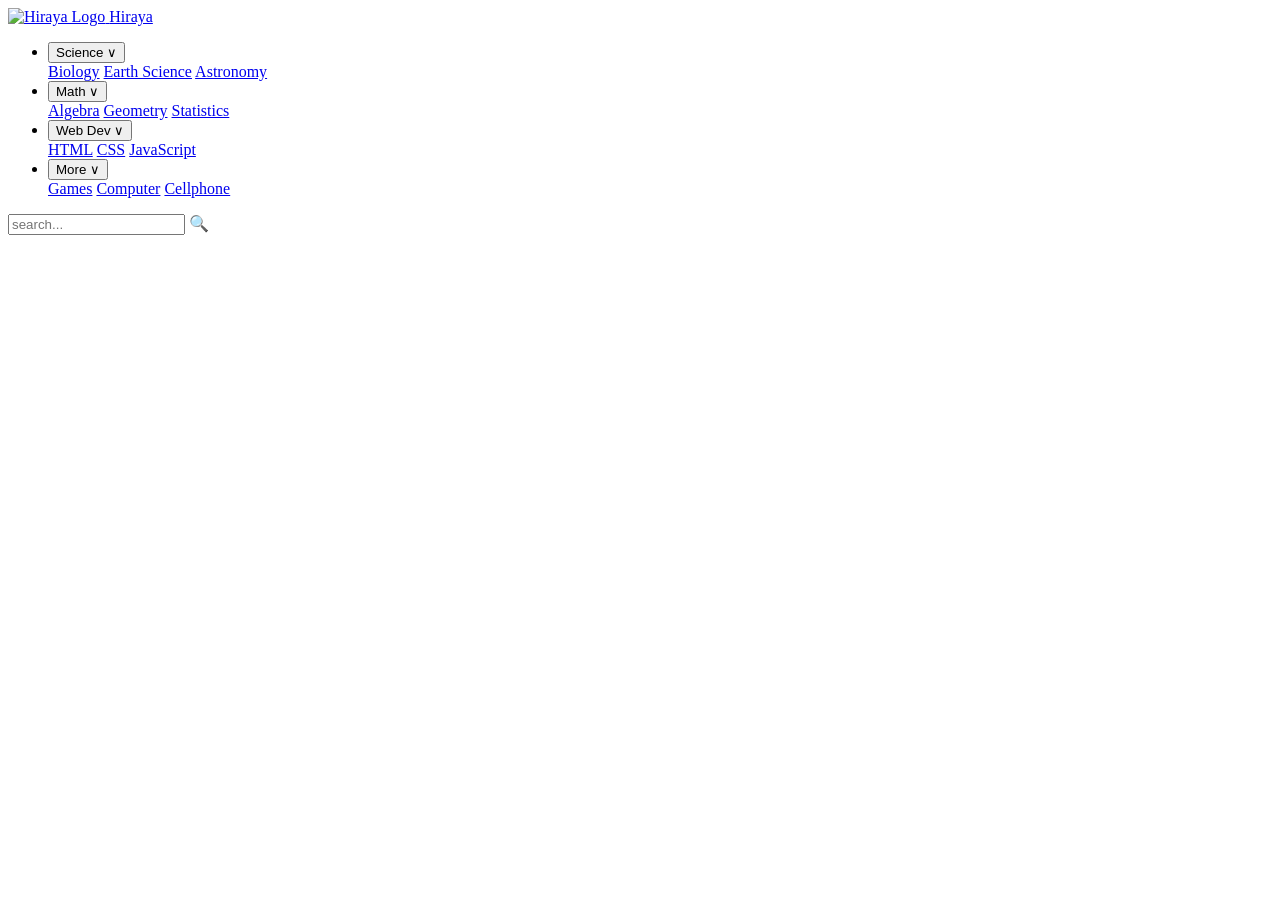
==== index.html @ 241e8c7b "HTML Source Code" ====
<!DOCTYPE html>
<html lang="en">

<head>
    <meta charset="UTF-8">
    <meta name="viewport" content="width=device-width, initial-scale=1.0">
    <title>Hiraya Hub: Your Educational Platform</title>
    <link rel="stylesheet" href="style.css">
    <link rel="icon" href="images/favicon.png" type="image/png">
</head>

<body>
    <div id="navbar-placeholder"></div>

    <main>

    </main>

    <script>
        // Fetch and load your separate nav.html snippet file
        fetch('nav.html')
            .then(response => response.text())
            .then(data => {
                document.getElementById('navbar-placeholder').innerHTML = data;

                // Re-initialize interactive click listeners once elements land on the DOM
                initializeDropdownActions();
            })
            .catch(err => console.error('Error loading navbar:', err));

        function initializeDropdownActions() {
            document.querySelectorAll('.nav-button').forEach(button => {
                button.addEventListener('click', (e) => {
                    // Prevent global window click from instantly shutting the menu down
                    e.stopPropagation();

                    const currentDropdown = button.nextElementSibling;

                    // Close any other open dropdowns first
                    document.querySelectorAll('.dropdown-menu').forEach(menu => {
                        if (menu !== currentDropdown) {
                            menu.classList.remove('show');
                        }
                    });

                    // Toggle clicked state for this specific element
                    currentDropdown.classList.toggle('show');
                });
            });

            // Global dismisser: closes pinned dropdowns if user clicks a blank page area
            document.addEventListener('click', () => {
                document.querySelectorAll('.dropdown-menu').forEach(menu => {
                    menu.classList.remove('show');
                });
            });
        }
    </script>

</body>

</html>
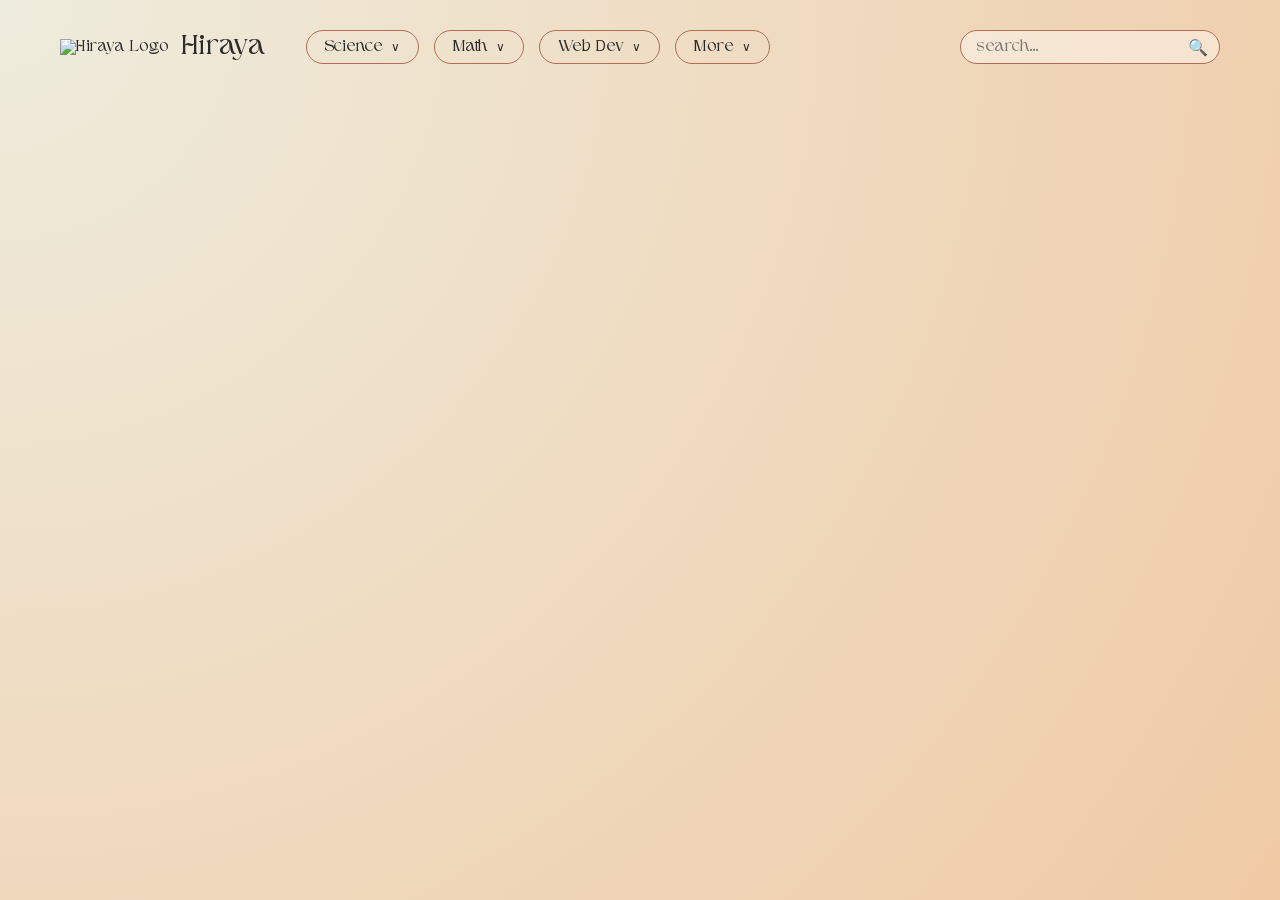
==== commit 53c323f6: "HTML Source Codes" ====
--- a/index.html
+++ b/index.html
@@ -4,6 +4,9 @@
 <head>
     <meta charset="UTF-8">
     <meta name="viewport" content="width=device-width, initial-scale=1.0">
+
+    <link rel="stylesheet" href="https://cdnjs.cloudflare.com/ajax/libs/font-awesome/7.3.1/css/all.min.css" integrity="sha512-QeR2VH+lsBE5LSAe1Q5EnTBbe7XTBubt8dG93Y7gidSgdMCr8nVqKcfKAMyN96SV8KDbZVTDXChatu5G2KQGzg==" crossorigin="anonymous" referrerpolicy="no-referrer">
+
     <title>Hiraya Hub: Your Educational Platform</title>
     <link rel="stylesheet" href="style.css">
     <link rel="icon" href="images/favicon.png" type="image/png">
--- a/style.css
+++ b/style.css
@@ -0,0 +1,190 @@
+:root {
+    --background-color: radial-gradient(circle at top left, #eeecdd 0%, #f0caa5 100%);
+    --border-color: #b56c52;
+    --dropdown-bg: #8faea7;
+    --text-color: #2b2b2b;
+}
+
+* {
+    margin: 0;
+    padding: 0;
+    box-sizing: border-box;
+}
+
+body {
+    font-family: 'Higuen', sans-serif;
+    background: var(--background-color);
+    background-repeat: no-repeat;
+    background-size: cover;
+    background-attachment: fixed;
+    padding: 20px;
+}
+
+@font-face {
+    font-family: 'Higuen';
+    src: url('fonts/Higuen-Regular.woff2') format('woff2'),
+        url('fonts/Higuen-Regular.woff') format('woff');
+    font-weight: normal;
+    font-style: normal;
+}
+
+/* --- Layout Positioning (Missing from your file) --- */
+
+/* Align items horizontally across the screen */
+.nav-container {
+    display: flex;
+    align-items: center;
+    justify-content: space-between;
+    width: 100%;
+    padding: 10px 40px;
+}
+
+/* Groups logo image and brand text together */
+.logo-section {
+    display: flex;
+    align-items: center;
+    gap: 12px;
+}
+
+.logo-img {
+    width: 55px;
+    height: 55px;
+    object-fit: contain;
+}
+
+.brand-name {
+    font-size: 28px;
+    color: var(--text-color);
+    text-decoration: none;
+}
+
+.logo-section a {
+    text-decoration: none;
+    color: var(--text-color);
+}
+
+/* Horizontal list layout for links */
+.nav-menu {
+    display: flex;
+    list-style: none;
+    gap: 15px;
+    margin-right: auto;
+    margin-left: 40px;
+}
+
+.nav-item {
+    position: relative;
+}
+
+/* Pill buttons design */
+.nav-button {
+    font-family: 'Higuen', sans-serif;
+    font-size: 16px;
+    background: transparent;
+    border: 1px solid var(--border-color);
+    color: var(--text-color);
+    padding: 8px 18px;
+    border-radius: 20px;
+    cursor: pointer;
+    display: flex;
+    align-items: center;
+    gap: 8px;
+    transition: all 0.2s ease;
+}
+
+.nav-button:hover {
+    background-color: rgba(181, 108, 82, 0.1);
+}
+
+.arrow {
+    font-size: 12px;
+}
+
+/* --- Dropdown Settings --- */
+
+.dropdown-menu {
+    display: flex;
+    opacity: 0;
+    pointer-events: none;
+    visibility: hidden;
+    position: absolute;
+    top: 135%;
+    left: 50%;
+    transform: translateX(-50%) translateY(-10px);
+    background-color: var(--dropdown-bg);
+    border: 1px solid var(--border-color);
+    border-radius: 18px;
+    padding: 12px;
+    width: 150px;
+    flex-direction: column;
+    gap: 8px;
+    z-index: 100;
+    box-shadow: 0px 4px 10px rgba(0, 0, 0, 0.05);
+    transition: opacity 0.2s ease, transform 0.2s ease, visibility 0.2s;
+}
+
+.nav-item:hover .dropdown-menu,
+.dropdown-menu.show {
+    opacity: 1;
+    pointer-events: auto;
+    visibility: visible;
+    transform: translateX(-50%) translateY(0);
+}
+
+.dropdown-arrow {
+    position: absolute;
+    top: -8px;
+    left: 50%;
+    transform: translateX(-50%);
+    width: 0;
+    height: 0;
+    border-left: 8px solid transparent;
+    border-right: 8px solid transparent;
+    border-bottom: 8px solid var(--dropdown-bg);
+}
+
+.dropdown-link {
+    font-family: 'Higuen', sans-serif;
+    font-size: 15px;
+    text-align: center;
+    text-decoration: none;
+    color: var(--text-color);
+    background-color: transparent;
+    border: 1px solid var(--border-color);
+    padding: 6px 12px;
+    border-radius: 15px;
+    transition: background 0.2s;
+}
+
+.dropdown-link:hover {
+    background-color: rgba(255, 255, 255, 0.2);
+}
+
+/* --- Search Container Layout --- */
+
+.search-container {
+    position: relative;
+    display: flex;
+    align-items: center;
+    width: 260px;
+}
+
+.search-input {
+    font-family: 'Higuen', sans-serif;
+    font-size: 16px;
+    width: 100%;
+    padding: 8px 35px 8px 15px;
+    border: 1px solid var(--border-color);
+    border-radius: 20px;
+    background-color: rgba(255, 255, 255, 0.4);
+    color: var(--text-color);
+    outline: none;
+}
+
+.search-icon {
+    position: absolute;
+    right: 12px;
+    color: var(--border-color);
+    cursor: pointer;
+    font-size: 16px;
+}
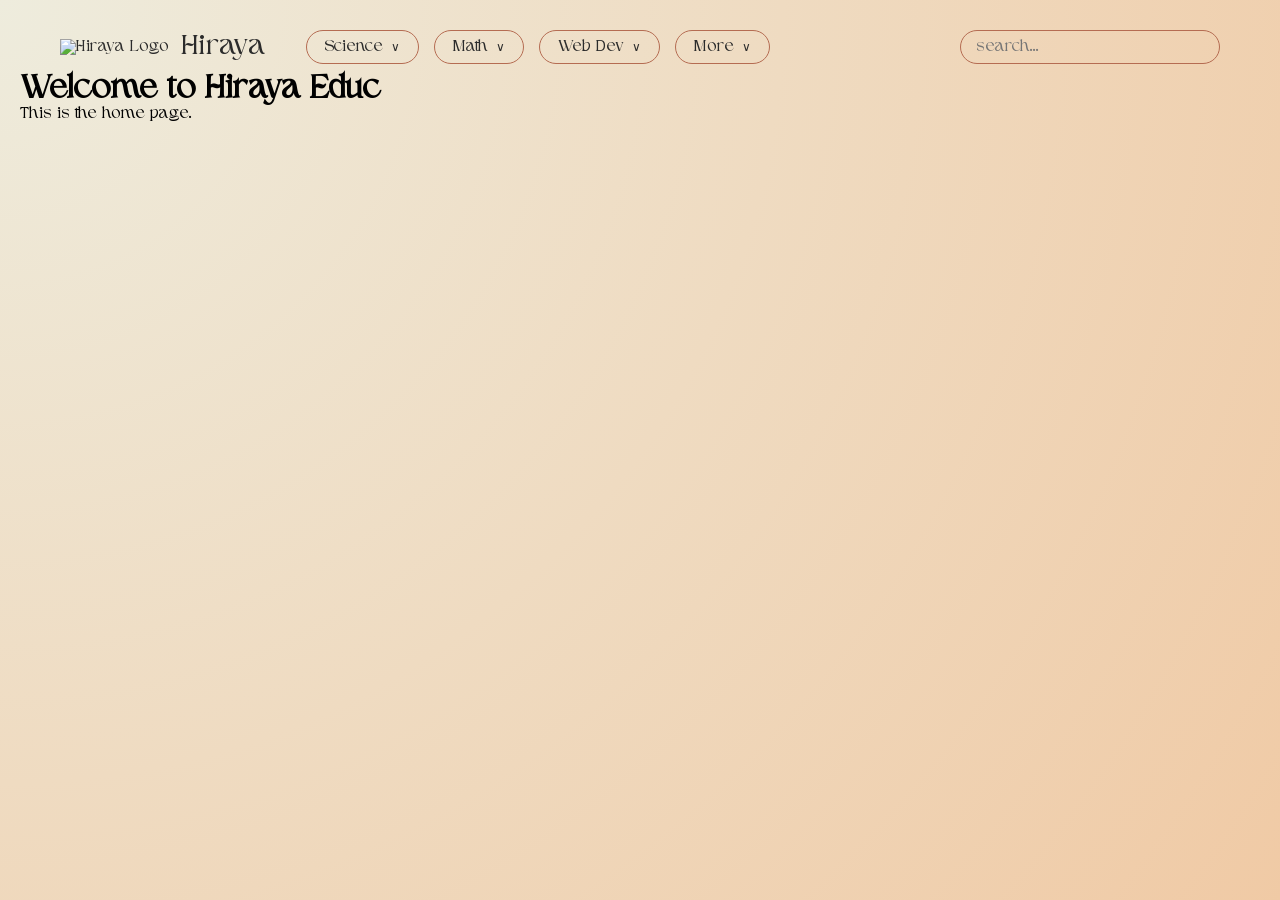
==== commit 9c02d21a: "HTML" ====
--- a/index.html
+++ b/index.html
@@ -15,7 +15,7 @@
 <body>
     <div id="navbar-placeholder"></div>
 
-    <main>
+    <main id="content">
 
     </main>
 
@@ -60,6 +60,8 @@
         }
     </script>
 
+    <script src="js/router.js"></script>
+
 </body>
 
 </html>
--- a/style.css
+++ b/style.css
@@ -111,7 +111,7 @@
     top: 135%;
     left: 50%;
     transform: translateX(-50%) translateY(-10px);
-    background-color: var(--dropdown-bg);
+    background-color: rgba(143,174,167,0.4);
     border: 1px solid var(--border-color);
     border-radius: 18px;
     padding: 12px;
@@ -120,7 +120,7 @@
     gap: 8px;
     z-index: 100;
     box-shadow: 0px 4px 10px rgba(0, 0, 0, 0.05);
-    transition: opacity 0.2s ease, transform 0.2s ease, visibility 0.2s;
+    transition: opacity 0.2s ease, transform 0.2s ease, visibility 0.2s;;
 }
 
 .nav-item:hover .dropdown-menu,
@@ -129,6 +129,7 @@
     pointer-events: auto;
     visibility: visible;
     transform: translateX(-50%) translateY(0);
+    transition: opacity 0.5s ease, transform 0.5s ease, visibility 0.5s;;
 }
 
 .dropdown-arrow {
@@ -158,6 +159,7 @@
 
 .dropdown-link:hover {
     background-color: rgba(255, 255, 255, 0.2);
+    transition: background 0.2s;
 }
 
 /* --- Search Container Layout --- */
@@ -176,12 +178,12 @@
     padding: 8px 35px 8px 15px;
     border: 1px solid var(--border-color);
     border-radius: 20px;
-    background-color: rgba(255, 255, 255, 0.4);
+    background-color: transparent;
     color: var(--text-color);
     outline: none;
 }
 
-.search-icon {
+.fa-magnifying-glass {
     position: absolute;
     right: 12px;
     color: var(--border-color);
